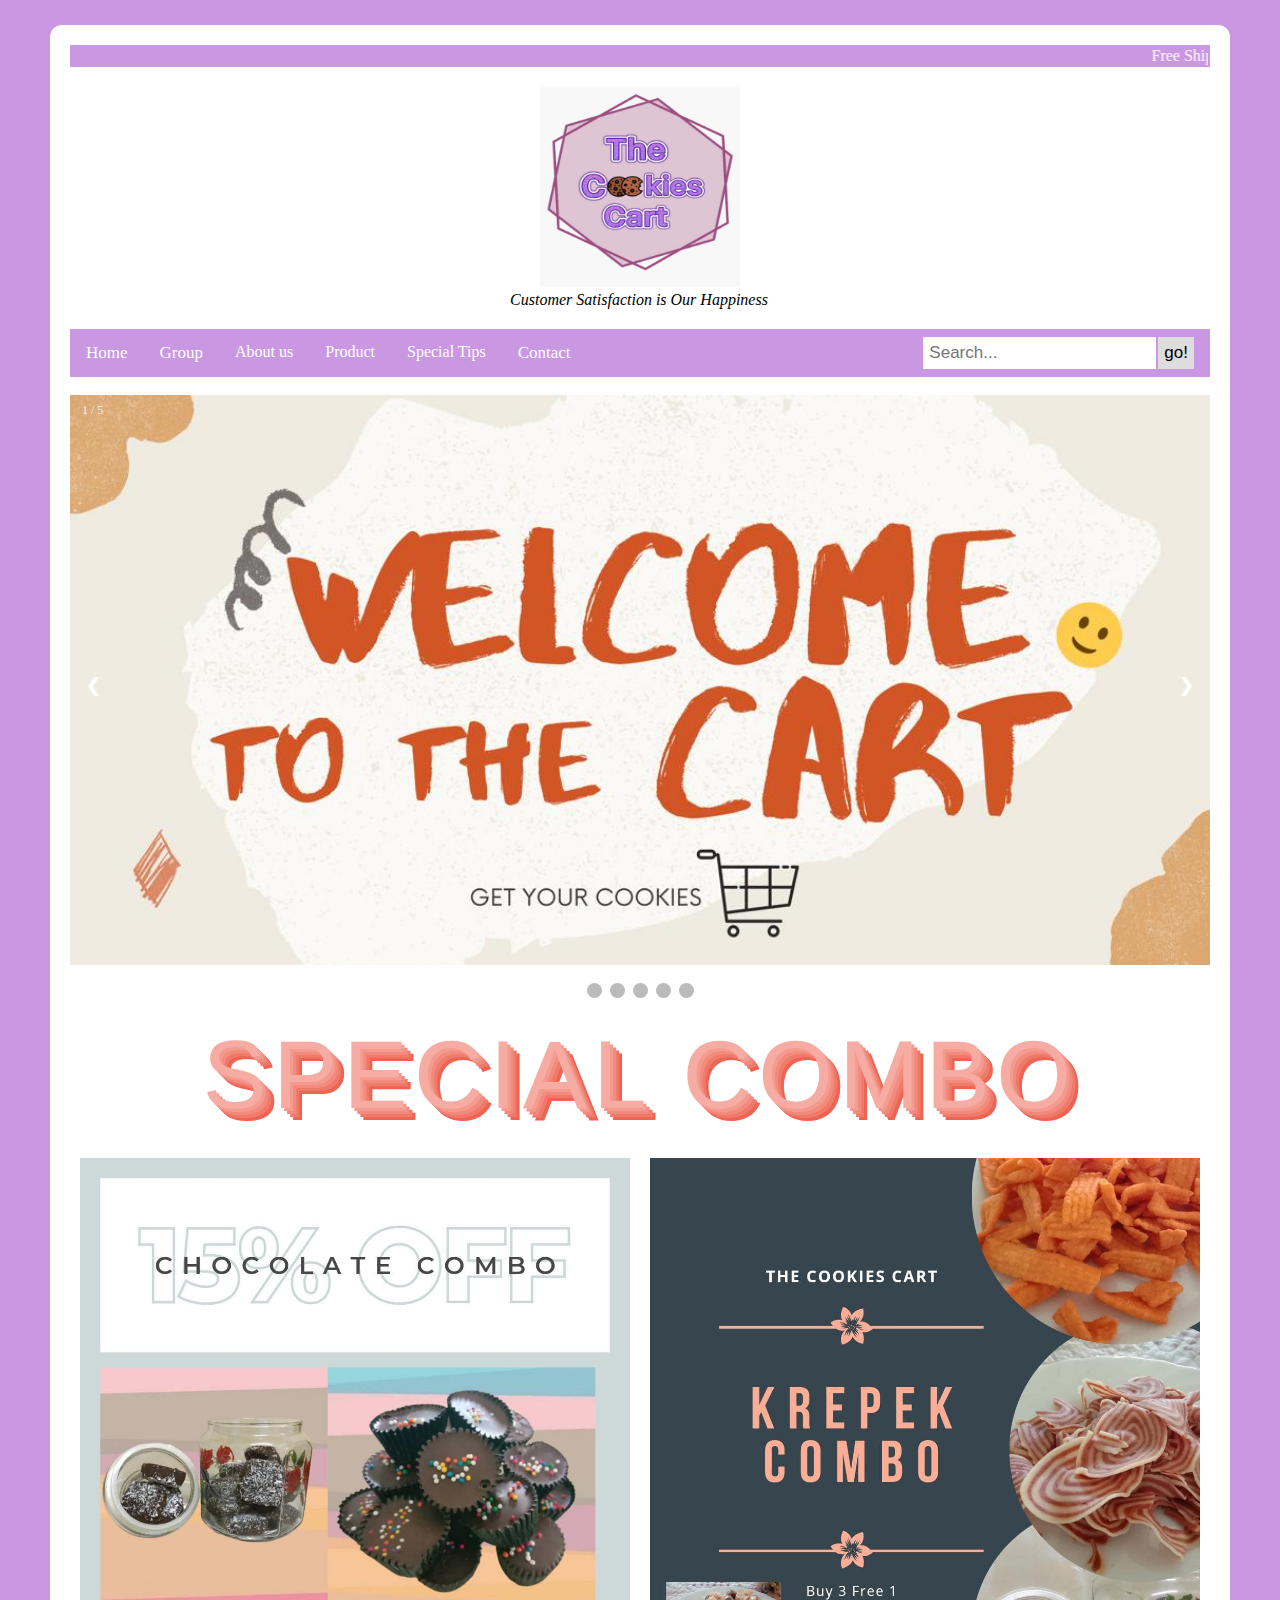
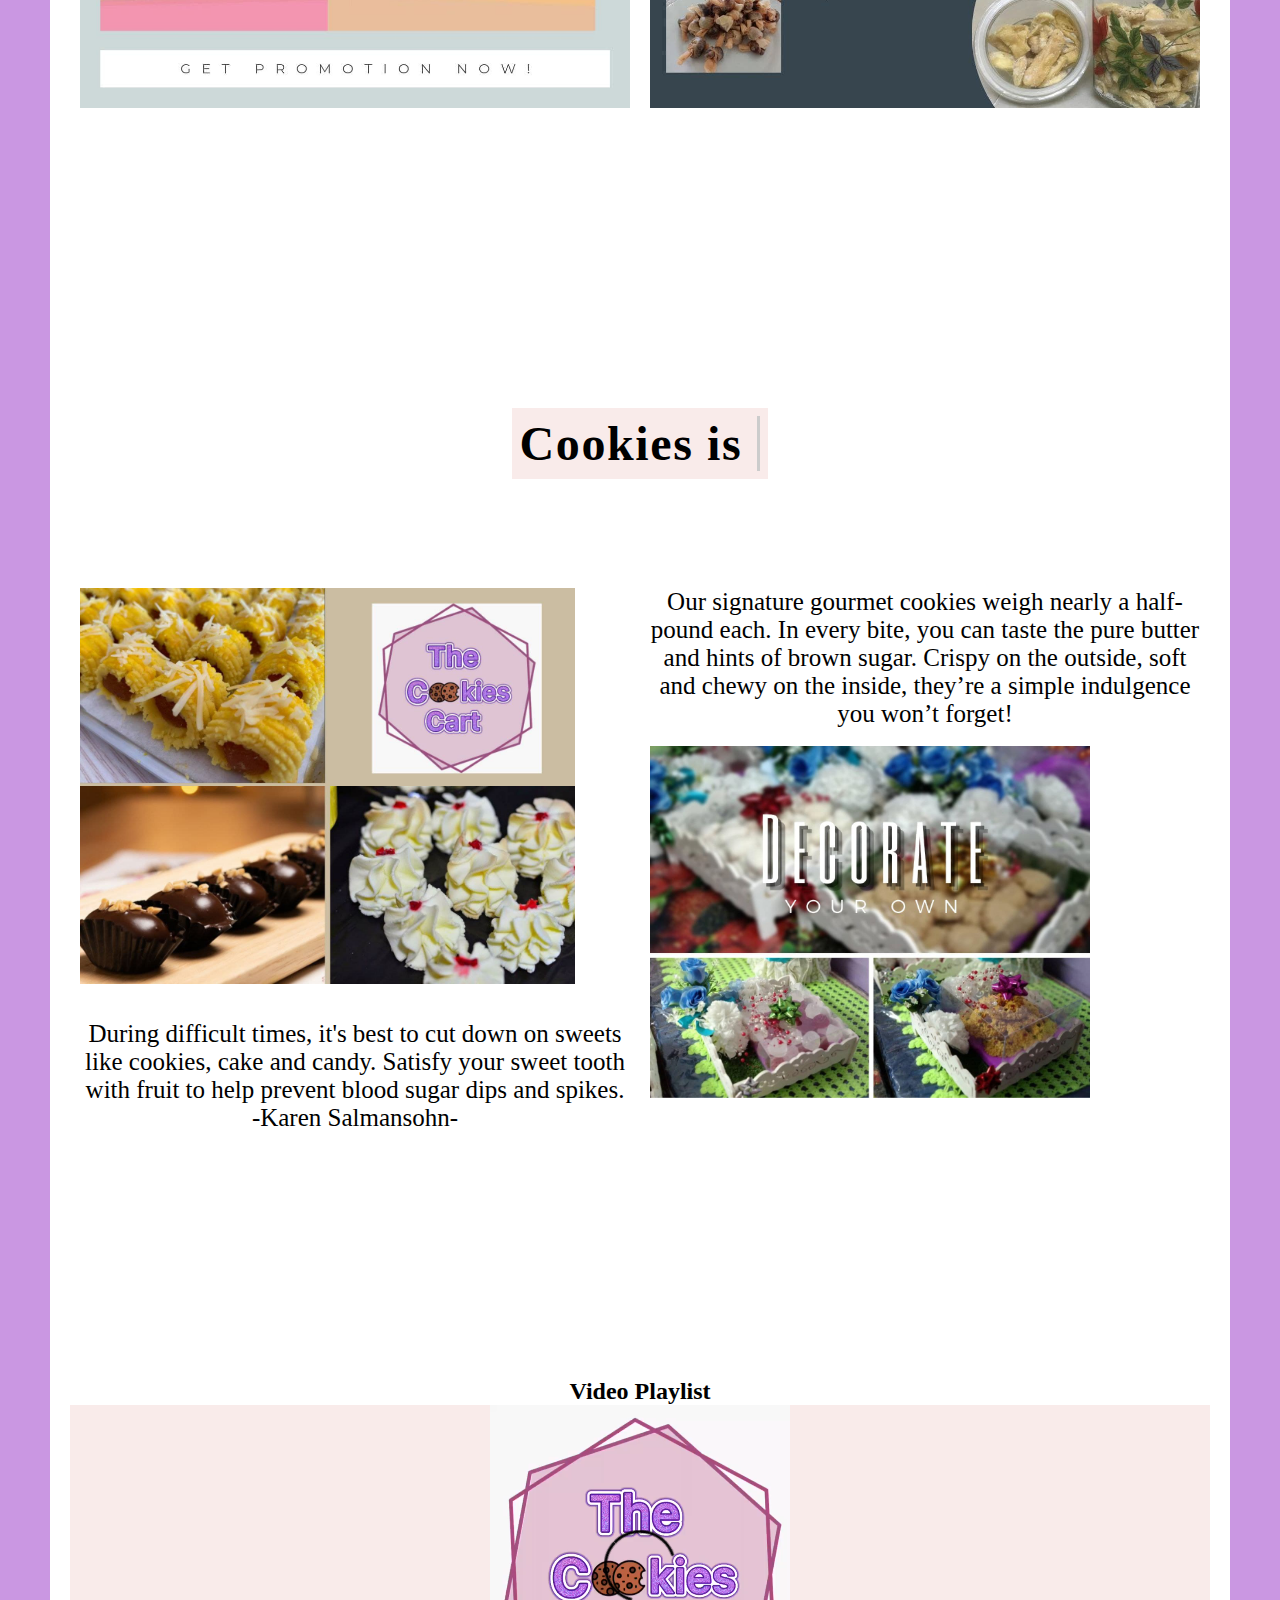
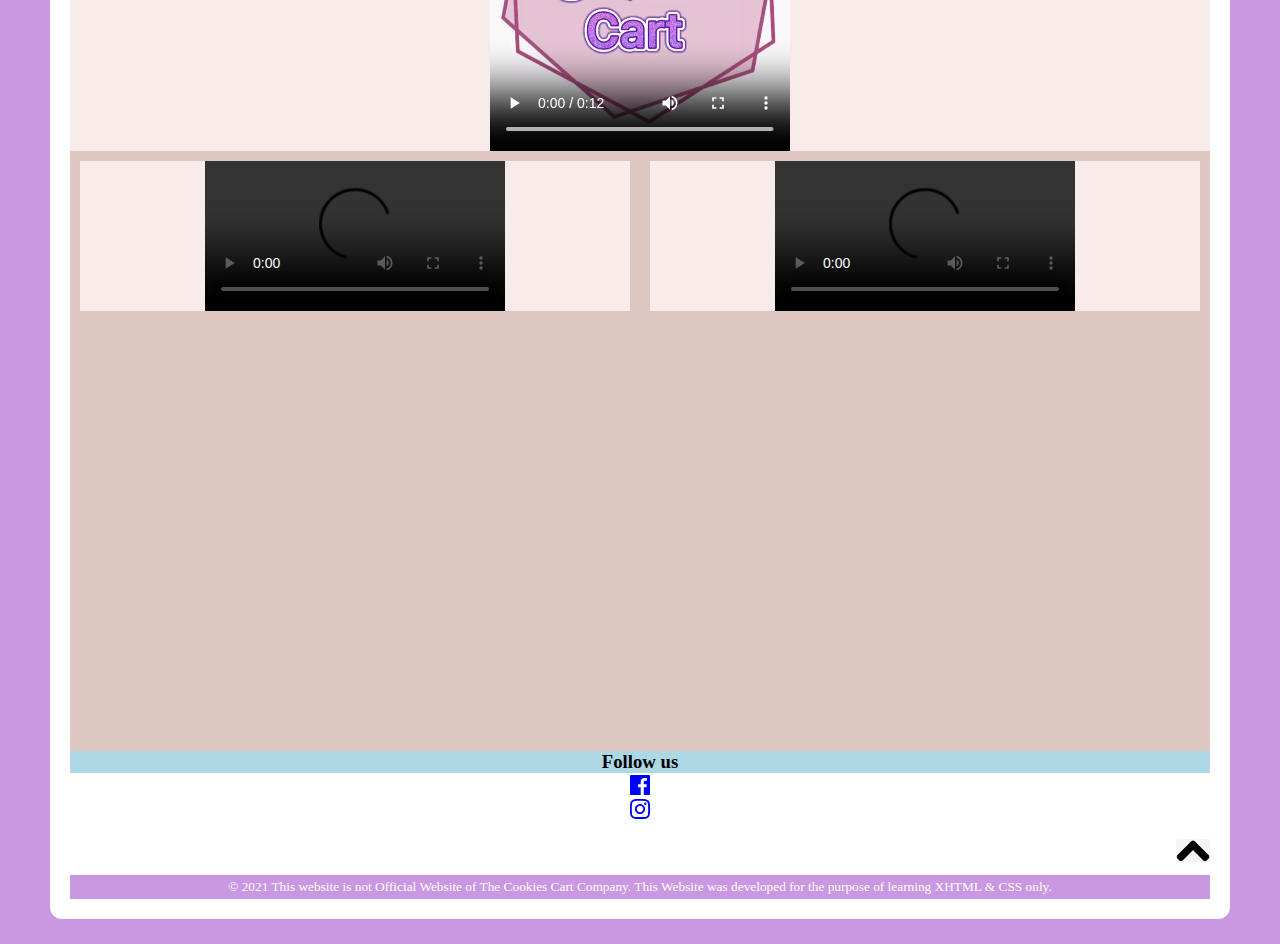
==== index.html @ aaf2d08d "Add files via upload" ====
<!DOCTYPE html PUBLIC "-//W3C//DTD XHTML 1.0 Transitional//EN"
"http://www.w3.org/TR/xhtml1/DTD/xhtml1-transitional.dtd">
<html xmlns="http://www.w3.org/1999/xhtml">
<head>
<meta charset="UTF-8">
<meta name="description" content="The Cookies Cart sells a variety of cookies in the world.">
<meta name="keywords" content="The Cookies Cart, Modern Cookies, Traditional Cookies, Chips, Cake">
<meta name="author" content="Amizatul Athira, Farah Natasha, Nur Amira Aina Alyaa">
<meta name="viewport" content="width=device-width, initial-scale=1">
<style>
* {box-sizing: border-box}
body {font-family: times new roman; margin:0}
.mySlides {display: none}
img {vertical-align: middle;}

.slideshow-container {
  max-width: 100%;
  position: relative;
  margin: auto;
}

.prev, .next {
  cursor: pointer;
  position: absolute;
  top: 50%;
  width: auto;
  padding: 16px;
  margin-top: -22px;
  color: white;
  font-weight: bold;
  font-size: 18px;
  transition: 0.6s ease;
  border-radius: 0 3px 3px 0;
  user-select: none;
}

.next {
  right: 0;
  border-radius: 3px 0 0 3px;
}

.prev:hover, .next:hover {
  background-color: rgba(0,0,0,0.8);
}

.numbertext {
  color: #f2f2f2;
  font-size: 12px;
  padding: 8px 12px;
  position: absolute;
  top: 0;
}

.dot {
  cursor: pointer;
  height: 15px;
  width: 15px;
  margin: 0 2px;
  background-color: #bbb;
  border-radius: 50%;
  display: inline-block;
  transition: background-color 0.6s ease;
}

.active, .dot:hover {
  background-color: #717171;
}

.fade {
  -webkit-animation-name: fade;
  -webkit-animation-duration: 1.5s;
  animation-name: fade;
  animation-duration: 1.5s;
}

@-webkit-keyframes fade {
  from {opacity: .4} 
  to {opacity: 1}
}

@keyframes fade {
  from {opacity: .4} 
  to {opacity: 1}
}

@media only screen and (max-width: 300px) {
  .prev, .next,.text {font-size: 11px}
}

{
  box-sizing: border-box;
}

.column {
  float: left;
  width: 33%;
  padding: 5px;
}

/* Clearfix (clear floats) */
.row::after {
  content: "";
  clear: both;
  display: table;
}

/* Responsive layout - makes the three columns stack on top of each other instead of next to each other */
@media screen and (max-width: 500px) {
  .column {
    width: 100%;
  }
}


#button{
left: 490px;
  top: 560px;
  position:fixed;
  z-index:1
}

* {
  box-sizing: border-box;
}

/* Create two equal columns that floats next to each other */
.column {
  float: left;
  width: 50%;
  padding: 10px;
  height: 600px; /* Should be removed. Only for demonstration */
}

/* Clear floats after the columns */
.row:after {
  content: "";
  display: table;
  clear: both;
}

.container {
  position: relative;
  width: 50%;
  max-width: 300px;
}

.image {
  display: block;
  width: 200%;
  height: auto;
}

.overlay {
  position: absolute; 
  bottom: 0; 
  background: rgb(0, 0, 0);
  background: rgba(0, 0, 0, 0.5); /* Black see-through */
  color: #f1f1f1; 
  width: 100%;
  transition: .5s ease;
  opacity:0;
  color: white;
  font-size: 20px;
  padding: 20px;
  text-align: center;
}

.container:hover .overlay {
  opacity: 1;
}

button {
  background-color: #FDEDEC;
  border: none;
  color: white;
  padding: 15px 32px;
  text-align: center;
  text-decoration: none;
  display: inline-block;
  font-size: 16px;
  margin: 4px 2px;
  cursor: pointer;
}

*,
*::before,
*::after {
  box-sizing: border-box;
}

:root {
  --color-primary: #f6aca2;
  --color-secondary: #f49b90;
  --color-tertiary: #f28b7d;
  --color-quaternary: #f07a6a;
  --color-quinary: #ee6352;
  /*
  --color-primary: #5192ED;
  --color-secondary: #69A1F0;
  --color-tertiary: #7EAEF2;
  --color-quaternary: #90BAF5;
  --color-quinary: #A2C4F5;
  */
}

.content {
  display: flex;
  align-content: center;
  justify-content: center;
}

.text_shadows {
  text-shadow: 3px 3px 0 var(--color-secondary), 6px 6px 0 var(--color-tertiary),
    9px 9px var(--color-quaternary), 12px 12px 0 var(--color-quinary);
  font-family: bungee, sans-serif;
  font-weight: 400;
  text-transform: uppercase;
  font-size: calc(2rem + 5vw);
  text-align: center;
  margin: 0;
  color: var(--color-primary);
  //color: transparent;
  //background-color: white;
  //background-clip: text;
  animation: shadows 1.2s ease-in infinite, move 1.2s ease-in infinite;
  letter-spacing: 0.4rem;
}

@keyframes shadows {
  0% {
    text-shadow: none;
  }
  10% {
    text-shadow: 3px 3px 0 var(--color-secondary);
  }
  20% {
    text-shadow: 3px 3px 0 var(--color-secondary),
      6px 6px 0 var(--color-tertiary);
  }
  30% {
    text-shadow: 3px 3px 0 var(--color-secondary),
      6px 6px 0 var(--color-tertiary), 9px 9px var(--color-quaternary);
  }
  40% {
    text-shadow: 3px 3px 0 var(--color-secondary),
      6px 6px 0 var(--color-tertiary), 9px 9px var(--color-quaternary),
      12px 12px 0 var(--color-quinary);
  }
  50% {
    text-shadow: 3px 3px 0 var(--color-secondary),
      6px 6px 0 var(--color-tertiary), 9px 9px var(--color-quaternary),
      12px 12px 0 var(--color-quinary);
  }
  60% {
    text-shadow: 3px 3px 0 var(--color-secondary),
      6px 6px 0 var(--color-tertiary), 9px 9px var(--color-quaternary),
      12px 12px 0 var(--color-quinary);
  }
  70% {
    text-shadow: 3px 3px 0 var(--color-secondary),
      6px 6px 0 var(--color-tertiary), 9px 9px var(--color-quaternary);
  }
  80% {
    text-shadow: 3px 3px 0 var(--color-secondary),
      6px 6px 0 var(--color-tertiary);
  }
  90% {
    text-shadow: 3px 3px 0 var(--color-secondary);
  }
  100% {
    text-shadow: none;
  }
}

@keyframes move {
  0% {
    transform: translate(0px, 0px);
  }
  40% {
    transform: translate(-12px, -12px);
  }
  50% {
    transform: translate(-12px, -12px);
  }
  60% {
    transform: translate(-12px, -12px);
  }
  100% {
    transform: translate(0px, 0px);
  }
}



@import url('https://fonts.googleapis.com/css?family=Montserrat');

* {
  margin: 0;
  padding: 0;
  box-sizing: border-box;
}

.container1 {
  height: 30vh;
  display: flex;
  justify-content: center;
  align-items: center;
}
.container1 p {
  font-size: 3rem;
  padding: 0.5rem;
  font-weight: bold;
  letter-spacing: 0.1rem;
  text-align: center;
  overflow: hidden;
}
.container1 p span.typed-text {
  font-weight: normal;
  color: #dd7732;
}
.container1 p span.cursor {
  display: inline-block;
  background-color: #ccc;
  margin-left: 0.1rem;
  width: 3px;
  animation: blink 1s infinite;
}
.container1 p span.cursor.typing {
  animation: none;
}
@keyframes blink {
  0%  { background-color: #ccc; }
  49% { background-color: #ccc; }
  50% { background-color: transparent; }
  99% { background-color: transparent; }
  100%  { background-color: #ccc; }
}


* {
  box-sizing: border-box;
}

/* Create two equal columns that floats next to each other */
.column1 {
  float: left;
  width: 50%;
  padding: 10px;
  height: 800px; /* Should be removed. Only for demonstration */
}

/* Clear floats after the columns */
.row1:after {
  content: "";
  display: table;
  clear: both;
}

p1 { 
  color: black;
  font-size: 25px;
  text-decoration: underline;
}


@import url('https://fonts.googleapis.com/css?family=Play');

ul.links {
  position: absolute;
  top: 50%;
  left: 50%;
  transform: translate(-50%, -50%);
  margin: 0;
  padding: 0;
  display: flex;
  flex-direction: column;
  text-align: center;
}
ul.links li {
  list-style: none;
}
ul.links li a {
  position: relative;
  display: block;
  margin: 0 10px;
  padding: 5px 10px;
  color: #676767;
  font-size: 24px;
  text-decoration: none;
  text-transform: uppercase;
  transition: 0.5s ease-out;
  overflow: hidden;
}
ul.links li a::before {
  content: '';
  position: absolute;
  top: calc(50% - 2px);
  left: -100%;
  width: 100%;
  height: 4px;
  background: #6bbe6b;
  transition: 0.5s ease-out;
}
ul.links li a:hover {
  color: #fff;
}
ul.links li a:hover::before {
  animation: line .5s linear forwards; 
}

@keyframes line {
  0% {
    top: calc(50% - 2px);
    left: -100%;
    height: 4px;
    z-index: 1;
  }
  50% {
    top: calc(50% - 2px);
    left: 0;
    height: 4px;
    z-index: 1;
  }
  100% {
    bottom: 0;
    left: 0;
    height: 100%;
    z-index: -1;
  }
}

// -----------------
// FOLLOW US BUTTONS
// -----------------


// Variables
// ---------
$button-gutter: 8px;
$button-size: 48px;
$icon-size: 24px;
$icon-color: #fff;
$icon-bg: #999;
$icon-radius: 50%;
$icon-shadow: rgba(#000,0.2) 0 2px 6px;
$ease: cubic-bezier(.4,0,.2,1);
$icon-transition-property: transform, box-shadow, background-color, z-index;
$icon-transition-duration: 0.2s;
$icon-transition-timing-function: $ease;
$icon-zindex: 0;
$icon-scale: scale(1);

$icon-hover-zindex: 900;
$icon-hover-shadow: rgba(#000,0.2) 0 3px 9px;
$icon-hover-scale: scale(1.5);

$icon-bg-facebook: #3b5998;
$icon-bg-twitter: #00aced;
$icon-bg-google_plus: #dd4b39;
$icon-bg-instagram: #d93175;
$icon-bg-youtube: #bb0000;


// Mixins
// ------
@mixin make_icon_bg( $bg ) {
  background-color: rgba($bg, 1);
}


// Styles
// ------
.social_icons {
  display: flex;
  flex-wrap: wrap;
  margin-left: -$button-gutter/2;
  margin-right: -$button-gutter/2;
}

.social_icons--link {
  position: relative;
  z-index: $icon-zindex;
  display: flex;
  align-items: center;
  justify-content: center;
  width: $button-size;
  height: $button-size;
  margin: $button-gutter/2;
  color: $icon-color;
  background-color: $icon-bg;
  border-radius: $icon-radius;
  box-shadow: $icon-shadow;
  transition-timing-function: $icon-transition-timing-function;
  transition-property: $icon-transition-property;
  transition-duration: $icon-transition-duration;
  transform: $icon-scale;
  will-change: transform, contents;

  &-facebook {
    &:hover {
      @include make_icon_bg( $icon-bg-facebook );
    }
  }

  &-instagram {
    &:hover {
      @include make_icon_bg( $icon-bg-instagram );
    }
  }


  &,
  &:hover,
  &:focus {
    text-decoration: none;
  }

  &:hover,
  &:focus,
  &:active {
    z-index: $icon-hover-zindex;
    box-shadow: $icon-hover-shadow;
    transform: $icon-hover-scale;
  }
}

.social_icons--icon {
  width: $icon-size;
  height: $icon-size;
  fill: currentColor;
}

h3 {
  background-color: lightblue;
  text-align: center;
}

p {
  text-align: center;
  background-color: #F9EBEA ;
}
</style>

<title>Home</title>
<link rel="stylesheet" type="text/css" href="stylesheet/style.css">
</head>
<body>

<table bgcolor="#CA97E2">
<tr>
<td align="center"><marquee><font color="white">Free Shipping For RM100 Purchase & Above</font></marquee></td>
</tr>
</table>
<br>
<table>
<tr>
<td align="center"><img src="images/logo.jpeg" width="200" height="200" align="center"></td>
</tr>
</table>

<table>
<tr>
<td align="center"><i>Customer Satisfaction is Our Happiness</i><td>
</tr>
</table>
<br>

<div class="topnav" id="myTopnav">
<a href="index.html">Home</a>
<a href="group.html">Group</a>
<div class="dropdown">
<button class="dropbtn" onclick="mydropdown(this)">About us
<i class="fa fa-caret-down"></i></button>
<div class="dropdown-content" id="myDropdown">
<a href="history.html">Company History</a>
<a href="founder.html">Founder</a>
<a href="objectives.html">Objective & Goals</a>
<a href="vision.html">Vision & Mission</a>
<a href="chart.html">Organizational Chart</a>
</div>
</div>

<div class="dropdown">
<button class="dropbtn" onclick="mydropdown(this)">Product
<i class="fa fa-caret-down"></i></button>
<div class="dropdown-content" id="myDropdown">
<a href="cookies.html">Cookies</a>
<a href="cake.html">Cake</a>
<a href="chips.html">Chips</a>
</div>
</div>

<div class="dropdown">
<button class="dropbtn" onclick="mydropdown(this)">Special Tips
<i class="fa fa-caret-down"></i></button>
<div class="dropdown-content" id="myDropdown">
<a href="specialtipscookies.html" target="_blank">Cookies</a>
<a href="specialtipschips.html" target="_blank">Chips</a>
</div>
</div>

<div>
<a href="contact.html">Contact</a>
</div>

<div class="search-container">
<form action="mailto:athirazulkifle@gmail.com">
<input type="text" placeholder="Search..." name="search">
<button type="submit" style="color:black">go!</button>
</form>
</div>
</div>

<script>

function mydropdown(element) {
  var dropdowns = document.getElementsByClassName("dropdown-content");
  var i;
  for (i = 0; i < dropdowns.length; i++) {
    dropdowns[i].classList.remove('show');
  }

  element.nextSibling.nextSibling.classList.toggle("show");
}
window.onclick = function(event) {
  if (!event.target.matches('.dropbtn')) {
    var dropdowns = document.getElementsByClassName("dropdown-content");
    var i;
    for (i = 0; i < dropdowns.length; i++) {
      var openDropdown = dropdowns[i];
      if (openDropdown.classList.contains('show')) {
        openDropdown.classList.remove('show');
      }
    }
  }
}
</script>


<br>

<div class="slideshow-container">

<div class="mySlides fade">
<div class="numbertext">1 / 5</div>
<img src="images/banner1.jpeg" style="width:100%">
</div>

<div class="mySlides fade">
<div class="numbertext">2 / 5</div>
<img src="images/mubarak1.png" style="width:100%">
</div>

<div class="mySlides fade">
<div class="numbertext">3 / 5</div>
<img src="images/mubarak2.png" style="width:100%">
</div>

<div class="mySlides fade">
<div class="numbertext">4 / 5</div>
<img src="images/mubarak3.png" style="width:100%">
</div>

<div class="mySlides fade">
<div class="numbertext">5 / 5</div>
<img src="images/banner2.jpeg" style="width:100%">
</div>

<a class="prev" onclick="plusSlides(-1)">&#10094;</a>
<a class="next" onclick="plusSlides(1)">&#10095;</a>

</div>
<br>

<div style="text-align:center">
<span class="dot" onclick="currentSlide(1)"></span> 
<span class="dot" onclick="currentSlide(2)"></span> 
<span class="dot" onclick="currentSlide(3)"></span> 
<span class="dot" onclick="currentSlide(4)"></span> 
<span class="dot" onclick="currentSlide(5)"></span> 
</div>

<script>
var slideIndex = 0;
showSlides();

function showSlides() {
  var i;
  var slides = document.getElementsByClassName("mySlides");
  for (i = 0; i < slides.length; i++) {
    slides[i].style.display = "none";
  }
  slideIndex++;
  if (slideIndex > slides.length) {slideIndex = 1}
  slides[slideIndex-1].style.display = "block";
  setTimeout(showSlides, 5000); 
}
</script>

<br>

<div class="content">
  <h2 class="text_shadows">Special Combo</h2>
</div>

<br>



<div class="row">
  <div class="column" style="background-color:white;">
    <div class="container">
  <img src="images/chocolatecombo.jpg" alt="Avatar" class="image">
  <div class="overlay">
    <button><a href="https://www.wasap.my/60113756092/krepek-combo" style="text-decoration: none">Buy Now!</a></button></div>
</div>
  </div>
  <div class="column" style="background-color:white;">
    <div class="container">
  <img src="images/krepekcombo.jpg" alt="Avatar" class="image">
  <div class="overlay">
    <button><a href="https://www.wasap.my/60113756092/krepek-combo" style="text-decoration: none">Buy Now!</a></button></div>
  </div>
</div>



<br>
<center><iframe src="https://free.timeanddate.com/clock/i7v7vcg9/n5089/szw160/szh160/hoc09f/hbw0/hfc09f/cf100/hnce1ead6/fas30/fdi66/mqc000/mql15/mqw4/mqd98/mhc000/mhl15/mhw4/mhd98/mmc000/mml10/mmw1/mmd98/hhs2/hms2/hsv0" frameborder="0" width="160" height="160"></iframe></center>

<center>
  <div class="container1">
    <p>Cookies is <span class="typed-text"></span><span class="cursor">&nbsp;</span></p>
  </div>

<script src="js/home.js">  
</script>
</center>

<div class="row1">
  <div class="column1" style="background-color:white;">
    <img src="images/signature.jpg" width="90%" heigth="auto">

<br>
<br>
<br>

    <center><p1 style="text-decoration: none">During difficult times, it's best to cut down on sweets like cookies, cake and candy. Satisfy your sweet tooth with fruit to help prevent blood sugar dips and spikes. -Karen Salmansohn-</p></center>

  </div>
  <div class="column1" style="background-color:white;">
    <center><p1 style="text-decoration: none">Our signature gourmet cookies weigh nearly a half-pound each. In every bite, you can taste the pure butter and hints of brown sugar. Crispy on the outside, soft and chewy on the inside, they’re a simple indulgence you won’t forget!</p></center>

<br>

    <img src="images/hantaran.jpg" width="80%" height="auto">
  </div>
</div>

<body>

    <h2 align="center">Video Playlist</h2>
    <p align="center"><video width="300" height="auto" controls>
  <source src="video/intro.mp4" type="video/mp4">
</video>
</p>
</body>

<body>
<div class="row">
  <div class="column" style="background-color:#DFC7C1;">
    <p align="center"><video width="300" height="auto" controls>
  <source src="video/oven.mp4" type="video/mp4">
</video>
</p>
  </div>

  <div class="column" style="background-color:#DFC7C1;">
    <p align="center"><video width="300" height="auto" controls>
  <source src="video/agarkering.mp4" type="video/mp4">
</video>
</p>
  </div>
</div>

</body>

<section>
  <header>
    <h3>Follow us</h3>
  </header>
  
  <div class="social_icons">
    <a href="https://www.facebook.com/the.cookies.cart" target="blank" class="social_icons--link social_icons--link-facebook" target="_blank">
      <svg class="social_icons--icon icon icon-facebook" fill="#3C5A99" xmlns="http://www.w3.org/2000/svg" viewBox="0 0 24 24" width="24" height="24">
        <path d="M20.9,2H3.1C2.5,2,2,2.5,2,3.1v17.8C2,21.5,2.5,22,3.1,22h9.6v-7.7h-2.6v-3h2.6V9c0-2.6,1.6-4,3.9-4c1.1,0,2.1,0.1,2.3,0.1v2.7l-1.6,0c-1.3,0-1.5,0.6-1.5,1.5v1.9h3l-0.4,3h-2.6V22h5.1c0.6,0,1.1-0.5,1.1-1.1V3.1C22,2.5,21.5,2,20.9,2z"/>
      </svg>
    </a>

    <a href="https://www.instagram.com/the_cookies_cart/" target="blank" class="social_icons--link social_icons--link-instagram" target="_blank">
      <svg class="social_icons--icon icon icon-instagram" fill="#D93175" xmlns="http://www.w3.org/2000/svg" viewBox="0 0 24 24" width="24" height="24">
        <path d="M12,3.8c2.7,0,3,0,4,0.1c1,0,1.5,0.2,1.9,0.3C18.4,4.4,18.7,4.6,19,5c0.3,0.3,0.6,0.7,0.7,1.1C19.9,6.5,20.1,7,20.1,8c0,1.1,0.1,1.4,0.1,4s0,3-0.1,4c0,1-0.2,1.5-0.3,1.9c-0.2,0.5-0.4,0.8-0.7,1.1c-0.3,0.3-0.7,0.6-1.1,0.7c-0.4,0.1-0.9,0.3-1.9,0.3c-1.1,0-1.4,0.1-4,0.1s-3,0-4-0.1c-1,0-1.5-0.2-1.9-0.3C5.6,19.6,5.3,19.4,5,19c-0.3-0.3-0.6-0.7-0.7-1.1C4.1,17.5,3.9,17,3.9,16c0-1.1-0.1-1.4-0.1-4s0-3,0.1-4c0-1,0.2-1.5,0.3-1.9C4.4,5.6,4.6,5.3,5,5c0.3-0.3,0.7-0.6,1.1-0.7C6.5,4.1,7,3.9,8,3.9C9,3.8,9.3,3.8,12,3.8 M12,2C9.3,2,8.9,2,7.9,2.1c-1.1,0-1.8,0.2-2.4,0.5C4.8,2.8,4.2,3.1,3.7,3.7C3.1,4.2,2.8,4.8,2.5,5.4C2.3,6.1,2.1,6.8,2.1,7.9C2,8.9,2,9.3,2,12c0,2.7,0,3.1,0.1,4.1c0,1.1,0.2,1.8,0.5,2.4c0.3,0.7,0.6,1.2,1.2,1.8c0.6,0.6,1.1,0.9,1.8,1.2c0.6,0.2,1.4,0.4,2.4,0.5C8.9,22,9.3,22,12,22s3.1,0,4.1-0.1c1.1,0,1.8-0.2,2.4-0.5c0.7-0.3,1.2-0.6,1.8-1.2c0.6-0.6,0.9-1.1,1.2-1.8c0.2-0.6,0.4-1.4,0.5-2.4c0-1.1,0.1-1.4,0.1-4.1s0-3.1-0.1-4.1c0-1.1-0.2-1.8-0.5-2.4c-0.3-0.7-0.6-1.2-1.2-1.8c-0.6-0.6-1.1-0.9-1.8-1.2c-0.6-0.2-1.4-0.4-2.4-0.5C15.1,2,14.7,2,12,2L12,2z"/>
        <path d="M12,6.9c-2.8,0-5.1,2.3-5.1,5.1s2.3,5.1,5.1,5.1s5.1-2.3,5.1-5.1S14.8,6.9,12,6.9z M12,15.3c-1.8,0-3.3-1.5-3.3-3.3c0-1.8,1.5-3.3,3.3-3.3c1.8,0,3.3,1.5,3.3,3.3C15.3,13.8,13.8,15.3,12,15.3z"/>
        <circle cx="17.3" cy="6.7" r="1.2"/>
      </svg>
    </a>

  </div>
</section>

<br>

<a href="#top"><img src="images/top.jpeg" width="3%" height="5%" align="right"></a>

<br>
<br>

<div class="footer">
<sub>&#169 2021 This website is not Official Website of The Cookies Cart Company. This Website was developed for the purpose of learning XHTML & CSS only.</sub>
</div>

</body>
</html>
---- stylesheet/style.css ----
html{
    background-color: #CA97E2;
}

a:link{
     color: blue;
}

a:visited{
     color: purple;
}

a:active{
      color: red;
}

body{
     font-family: 'Segoe UI';
     margin: 25px 50px ;
     background-color: white;
     padding: 20px 20px 20px 20px;
     border: none;
     border-radius: 12px;
}

table, th, td{
     width: 100%;
     font-family: times new roman;
}

.topnav {
  overflow: hidden;
  background-color: #CA97E2;
}

.topnav a {
  float: left;
  display: block;
  color: #FDFEFE;
  text-align: center;
  padding: 14px 16px;
  text-decoration: none;
  font-size: 17px;
}

.topnav .icon {
  display: none;
}

.topnav a:hover{
  background-color: #555;
  color: white;
}

.dropdown {
  float: left;
  overflow: hidden;
}

.dropdown .dropbtn {
  cursor: pointer;
  font-size: 16px;
  border: none;
  outline: none;
  color: white;
  padding: 14px 16px;
  background-color: inherit;
  font-family: inherit;
  margin: 0;
}

.dropdown-content {
  display: none;
  position: absolute;
  background-color: #f9f9f9;
  min-width: 160px;
  box-shadow: 0px 8px 16px 0px rgba(0,0,0,0.2);
  z-index: 1;
}

.dropdown-content a {
  float: none;
  color: black;
  padding: 12px 16px;
  text-decoration: none;
  display: block;
  text-align: left;
}

.dropdown-content a:hover {
  background-color: #555;
}

.show {
  display: block;
}

.topnav .search-container {
  float: right;
}

.topnav input[type=text] {
  padding: 6px;
  margin-top: 8px;
  font-size: 17px;
  border: none;
}
.search-container button {
  float: right;
  padding: 6px;
  margin-top: 8px;
  margin-right: 16px;
  background: #ddd;
  font-size: 17px;
  border: none;
  cursor: pointer;
}

@media screen and (max-width: 600px) {
  .topnav a:not(:first-child), .dropdown .dropbtn {
    display: none;
  }
  .topnav a.icon {
    float: right;
    display: block;
  }
}

@media screen and (max-width: 600px) {
  .topnav.responsive {position: relative;}
  .topnav.responsive .icon {
    position: absolute;
    right: 0;
    top: 0;
  }
  .topnav.responsive a {
    float: none;
    display: block;
    text-align: left;
  }
  .topnav.responsive .dropdown {float: none;}
  .topnav.responsive .dropdown-content {position: relative;}
  .topnav.responsive .dropdown .dropbtn {
    display: block;
    width: 100%;
    text-align: left;
  }
}

.footer{
    left: 0;
    bottom: 0;
    width: 100%;
    background-color: #CA97E2;
    color: white;
    padding: 4px;
    text-align: center;
}
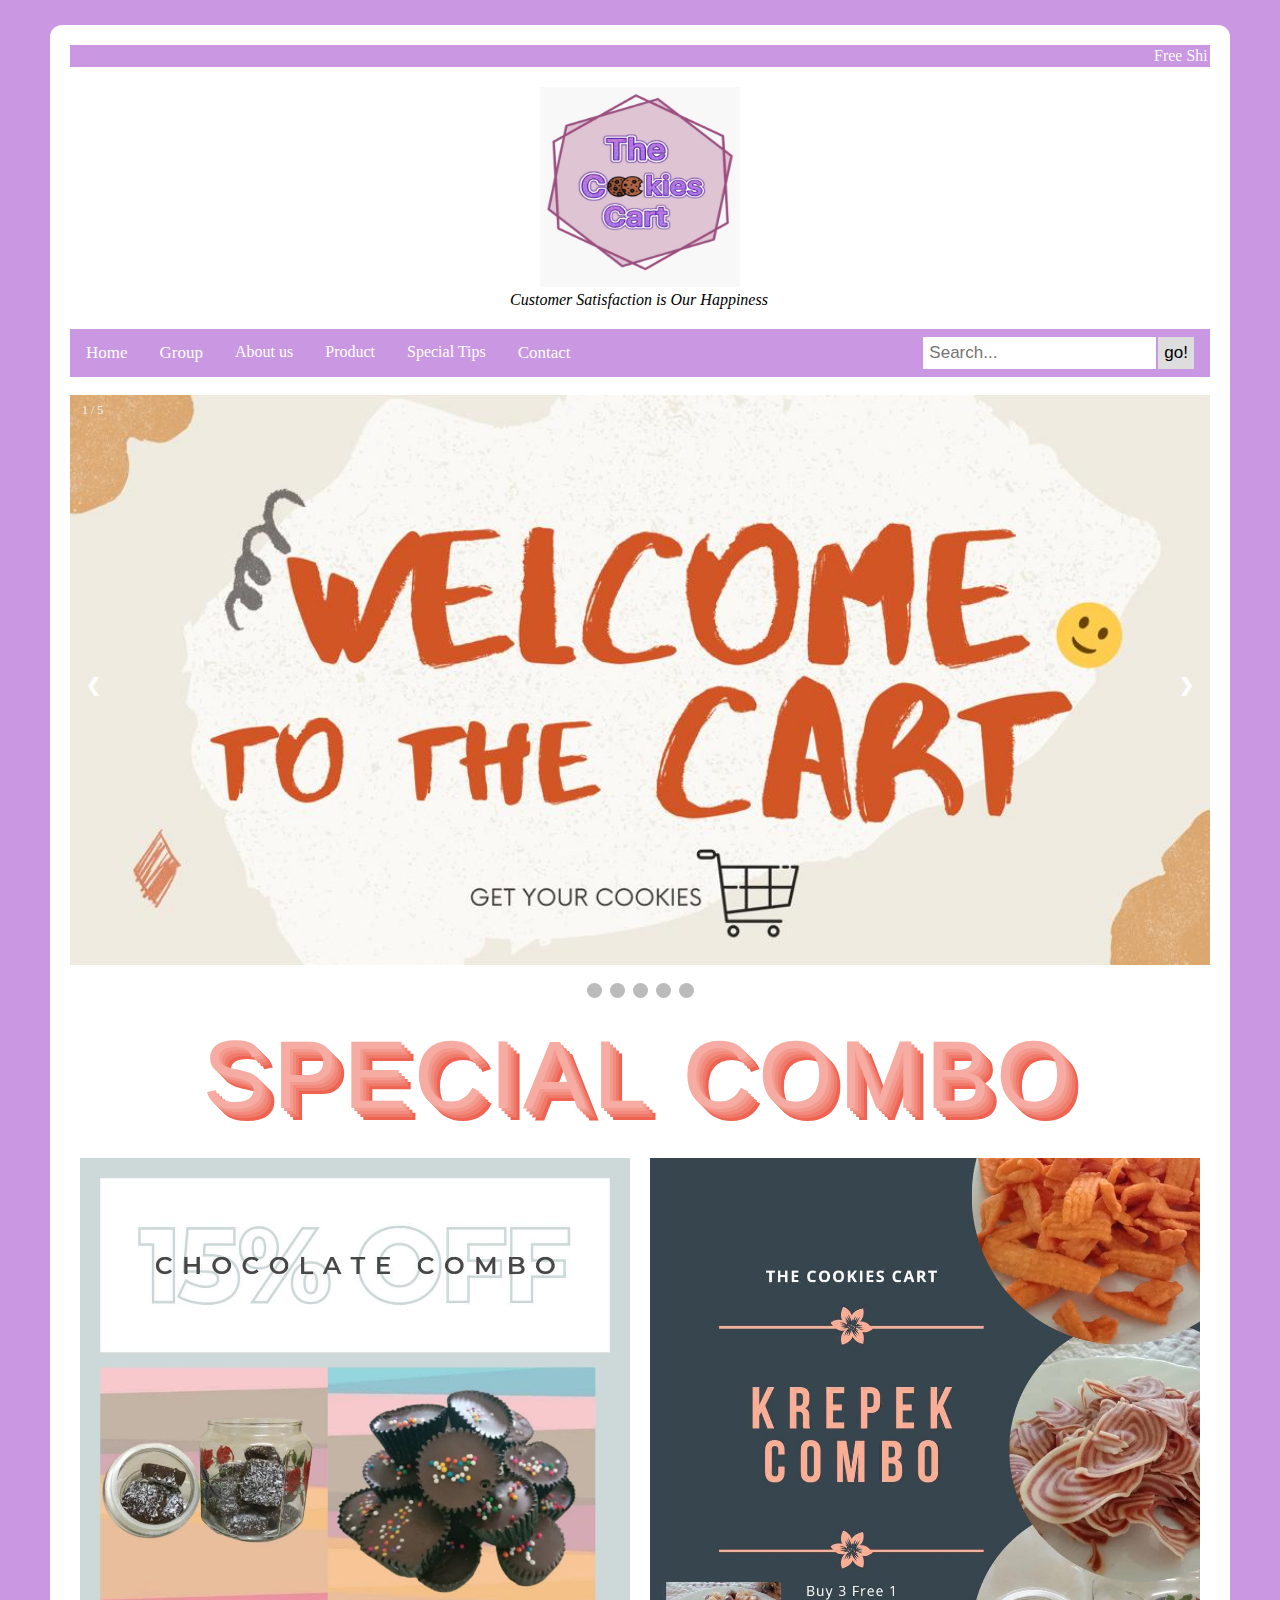
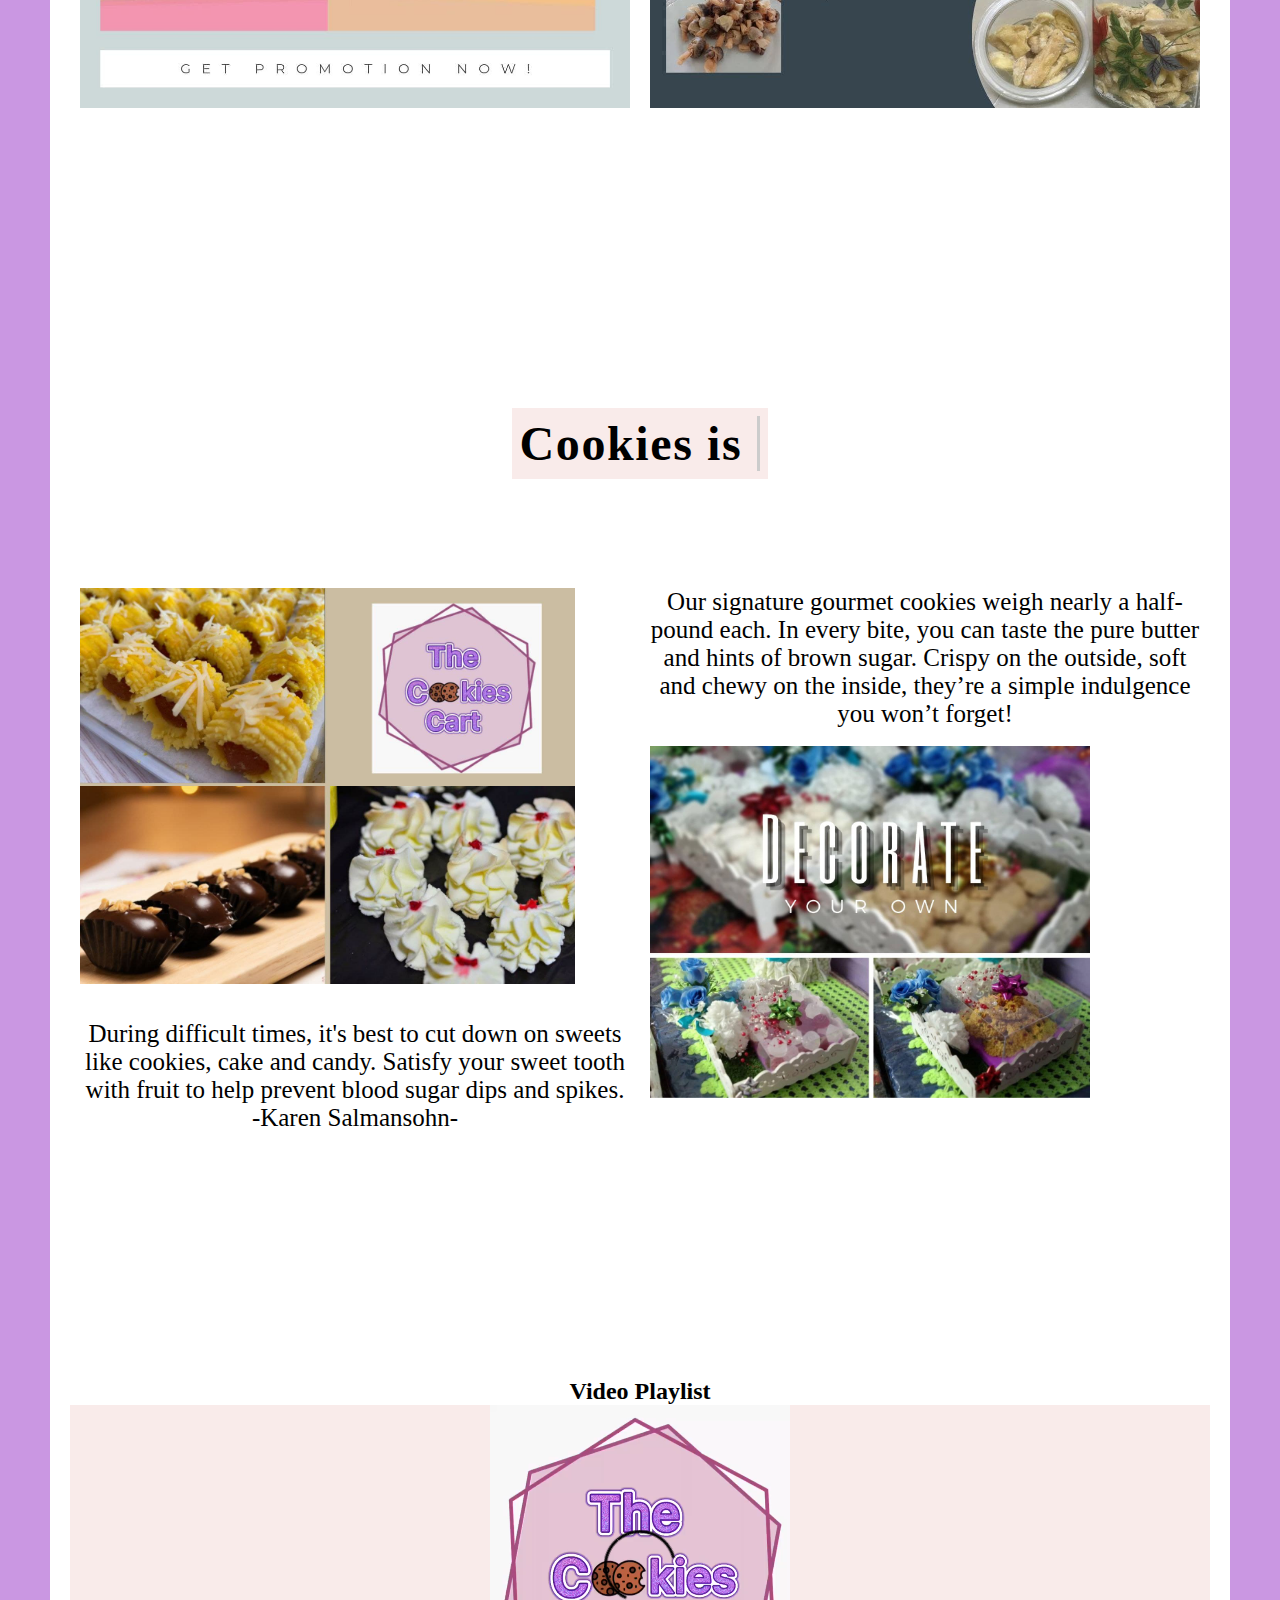
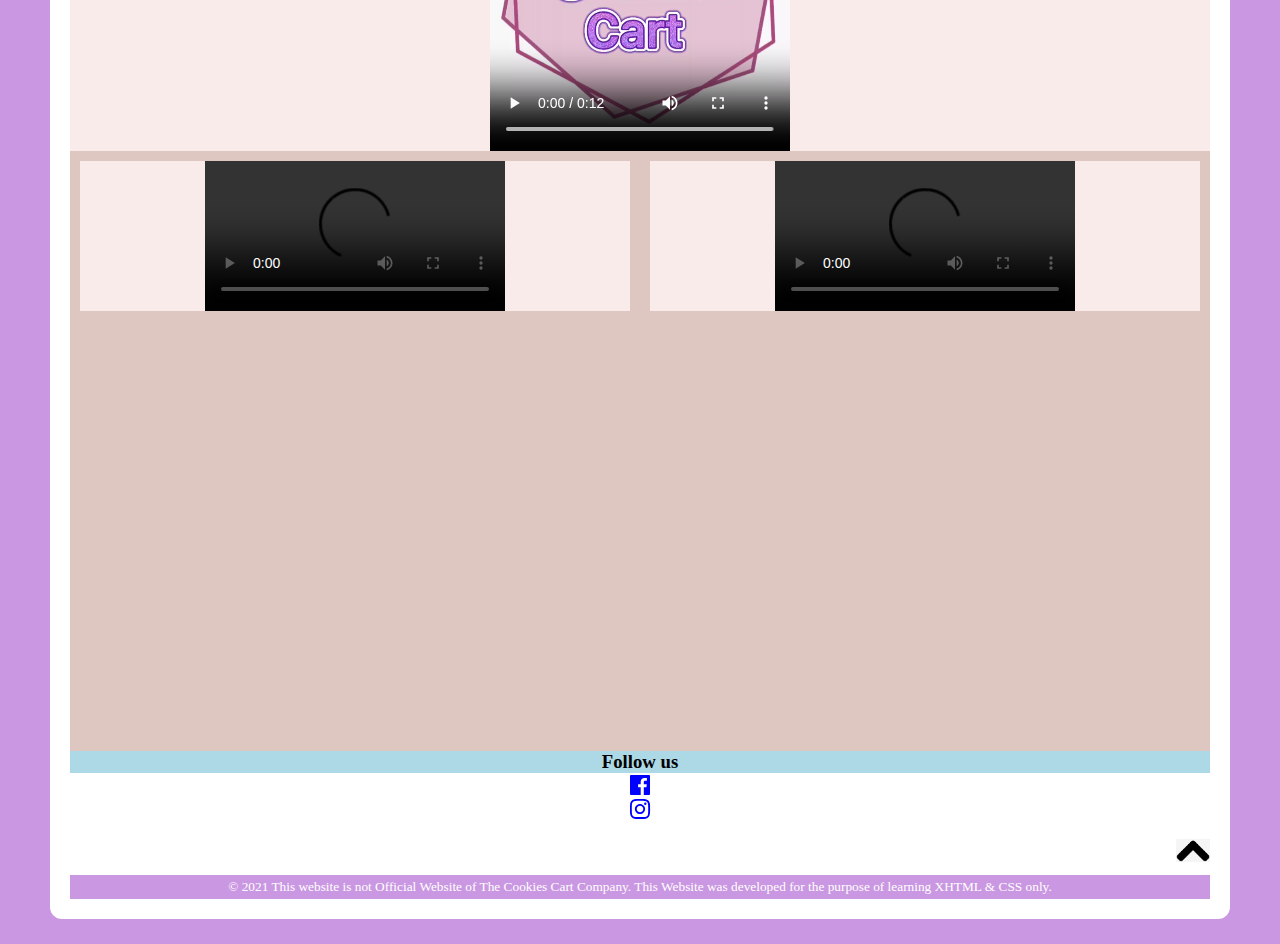
==== commit 034c1c30: "Update index.html" ====
--- a/index.html
+++ b/index.html
@@ -663,7 +663,7 @@
 
 <div class="mySlides fade">
 <div class="numbertext">5 / 5</div>
-<img src="images/banner2.jpeg" style="width:100%">
+<img src="images/banner2.png" style="width:100%">
 </div>
 
 <a class="prev" onclick="plusSlides(-1)">&#10094;</a>
@@ -820,4 +820,4 @@
 </div>
 
 </body>
-</html>+</html>
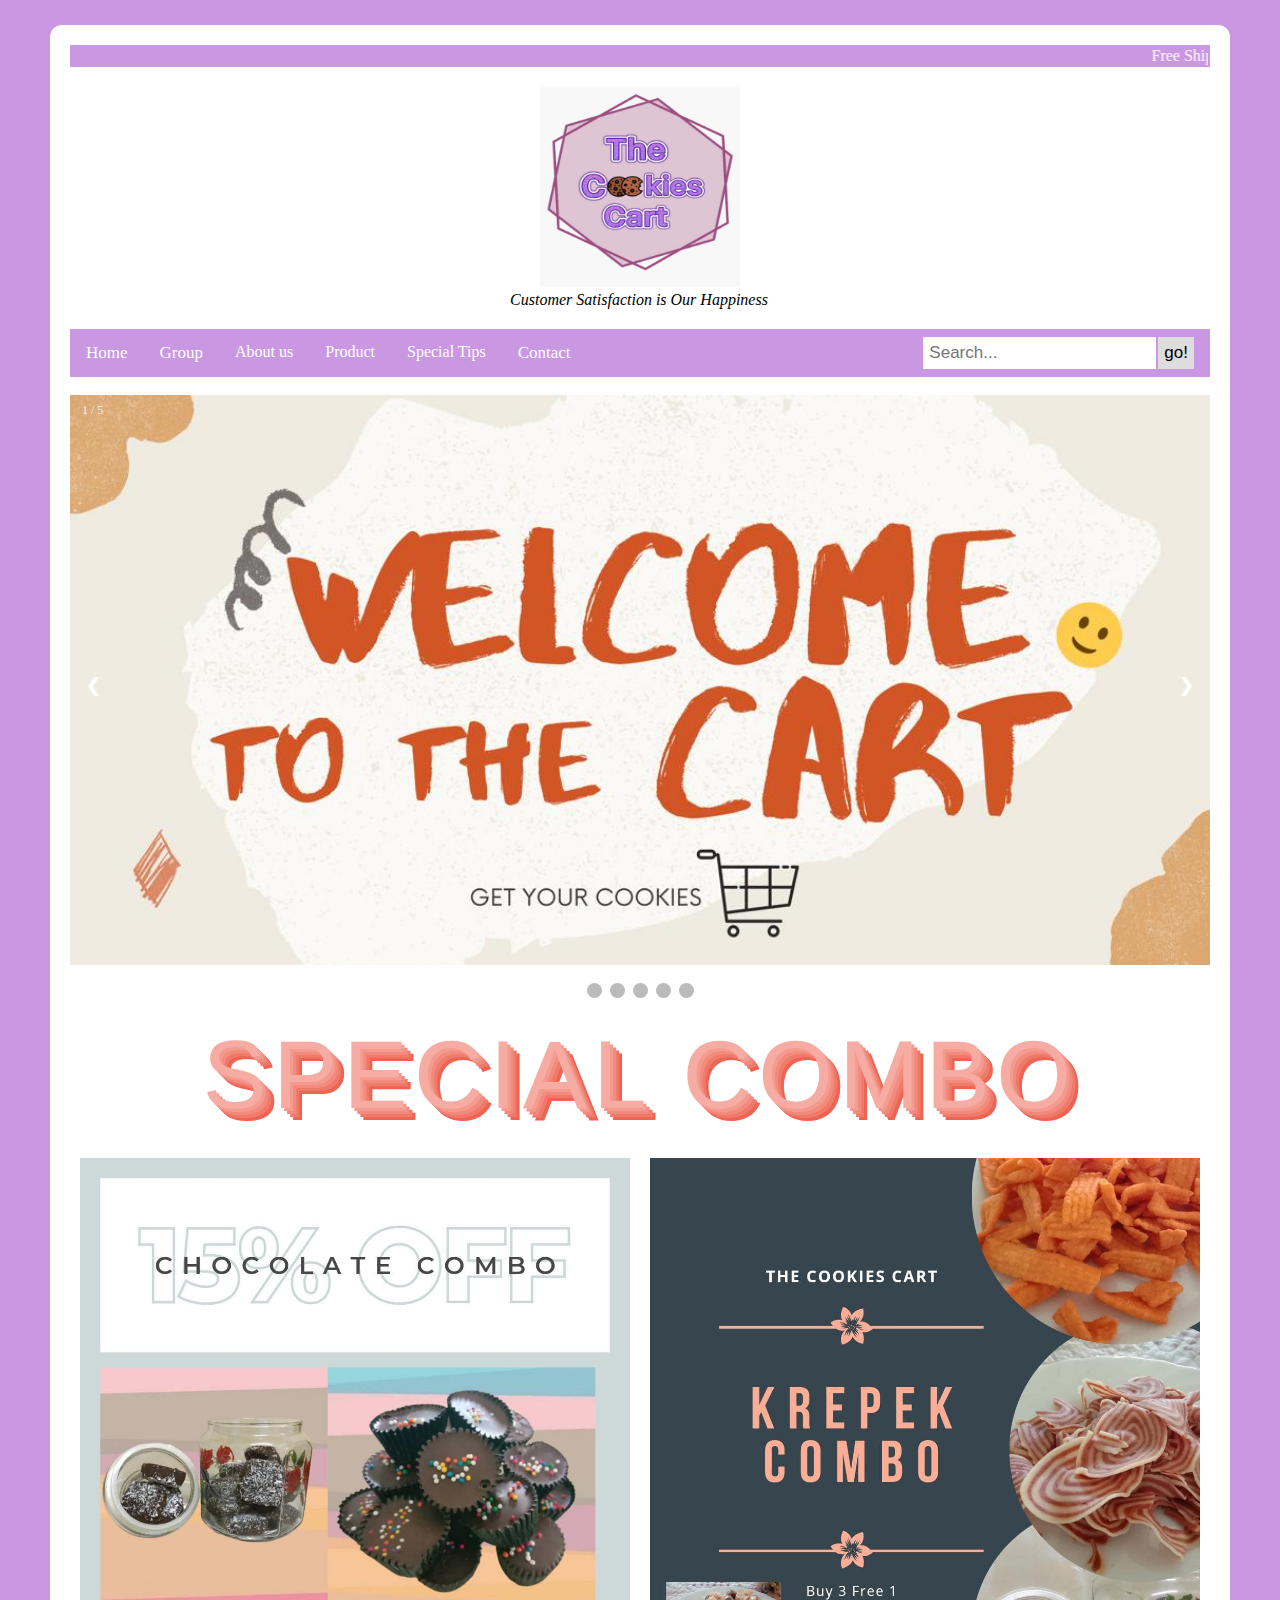
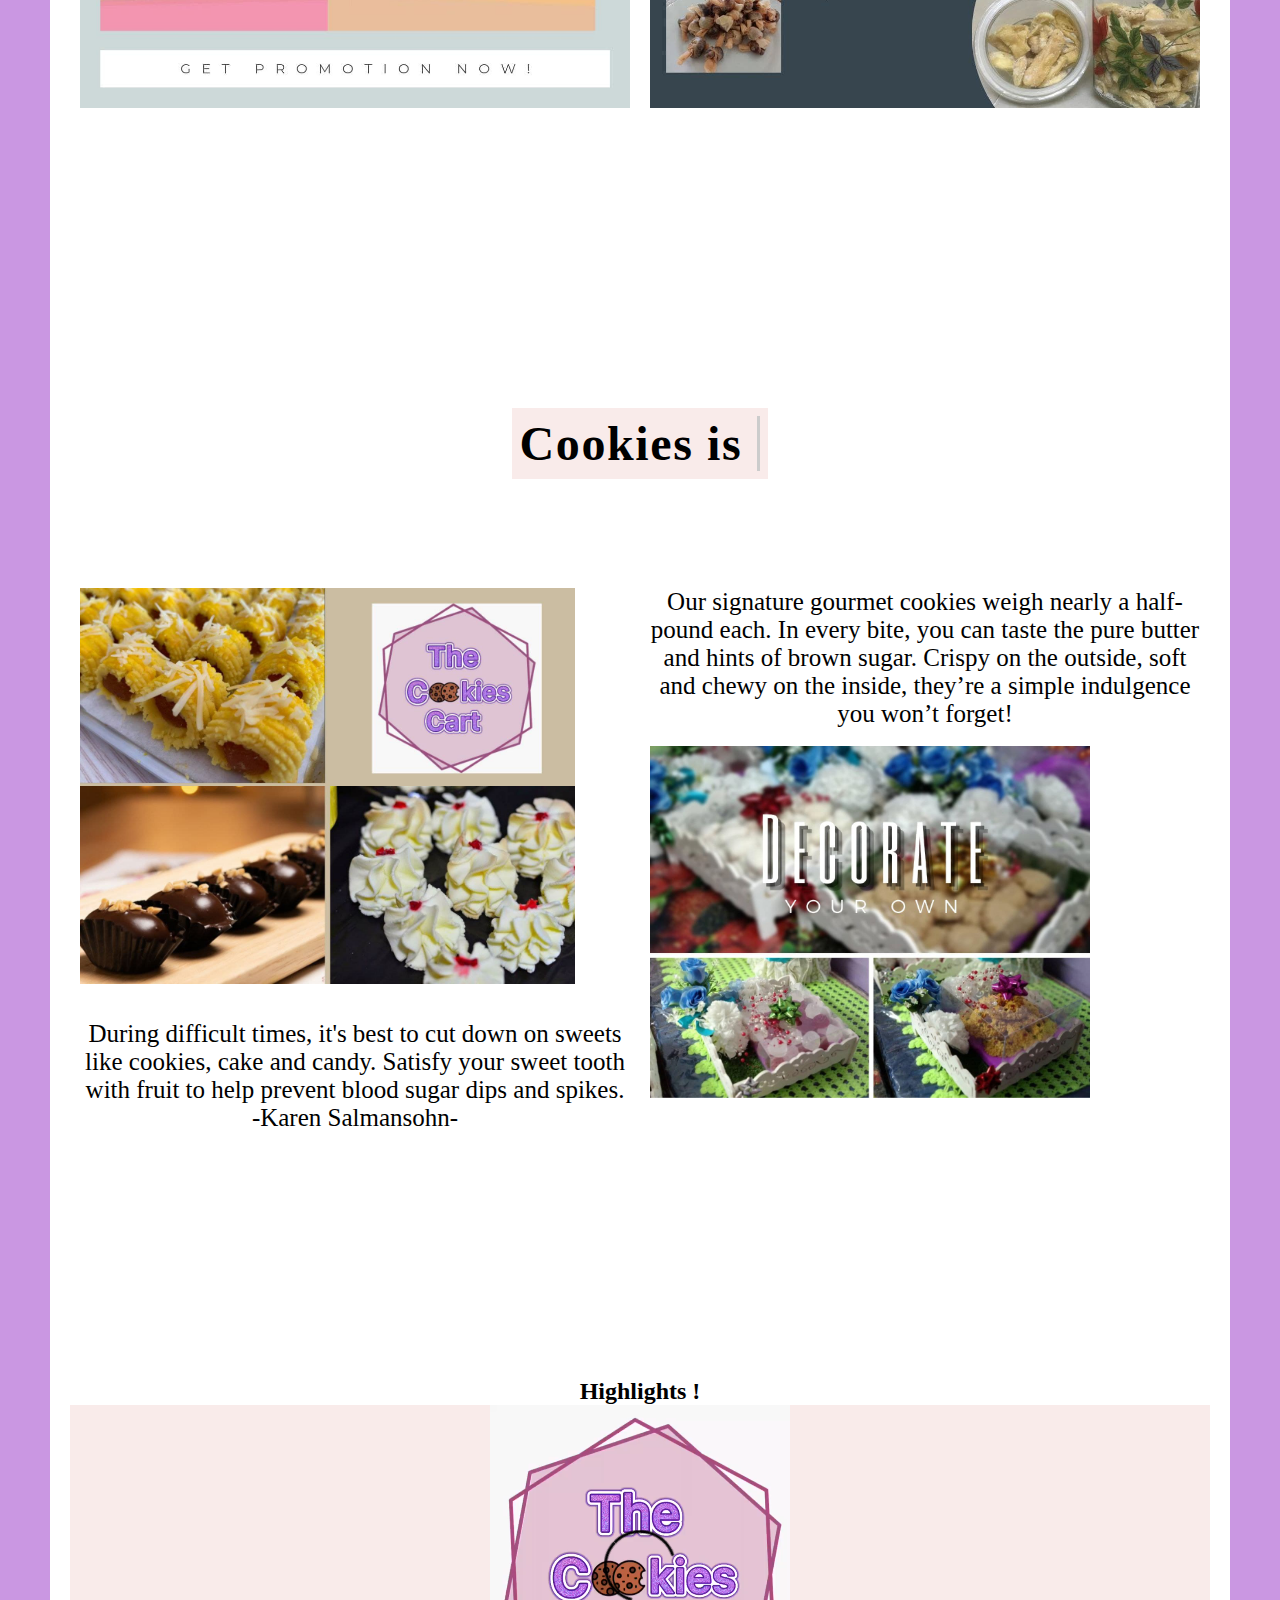
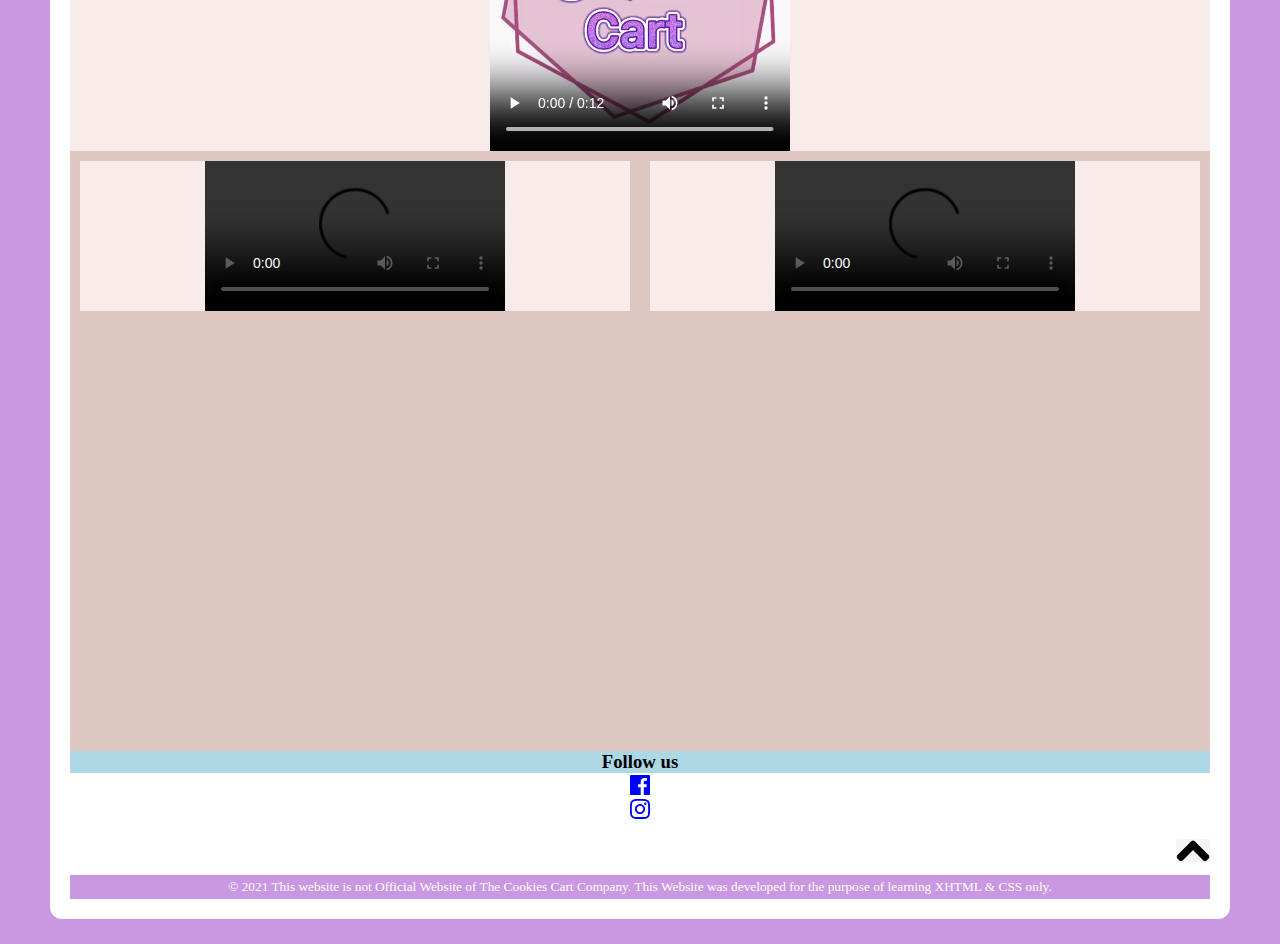
==== commit b33226ed: "Update index.html" ====
--- a/index.html
+++ b/index.html
@@ -759,7 +759,7 @@
 
 <body>
 
-    <h2 align="center">Video Playlist</h2>
+    <h2 align="center">Highlights !</h2>
     <p align="center"><video width="300" height="auto" controls>
   <source src="video/intro.mp4" type="video/mp4">
 </video>
